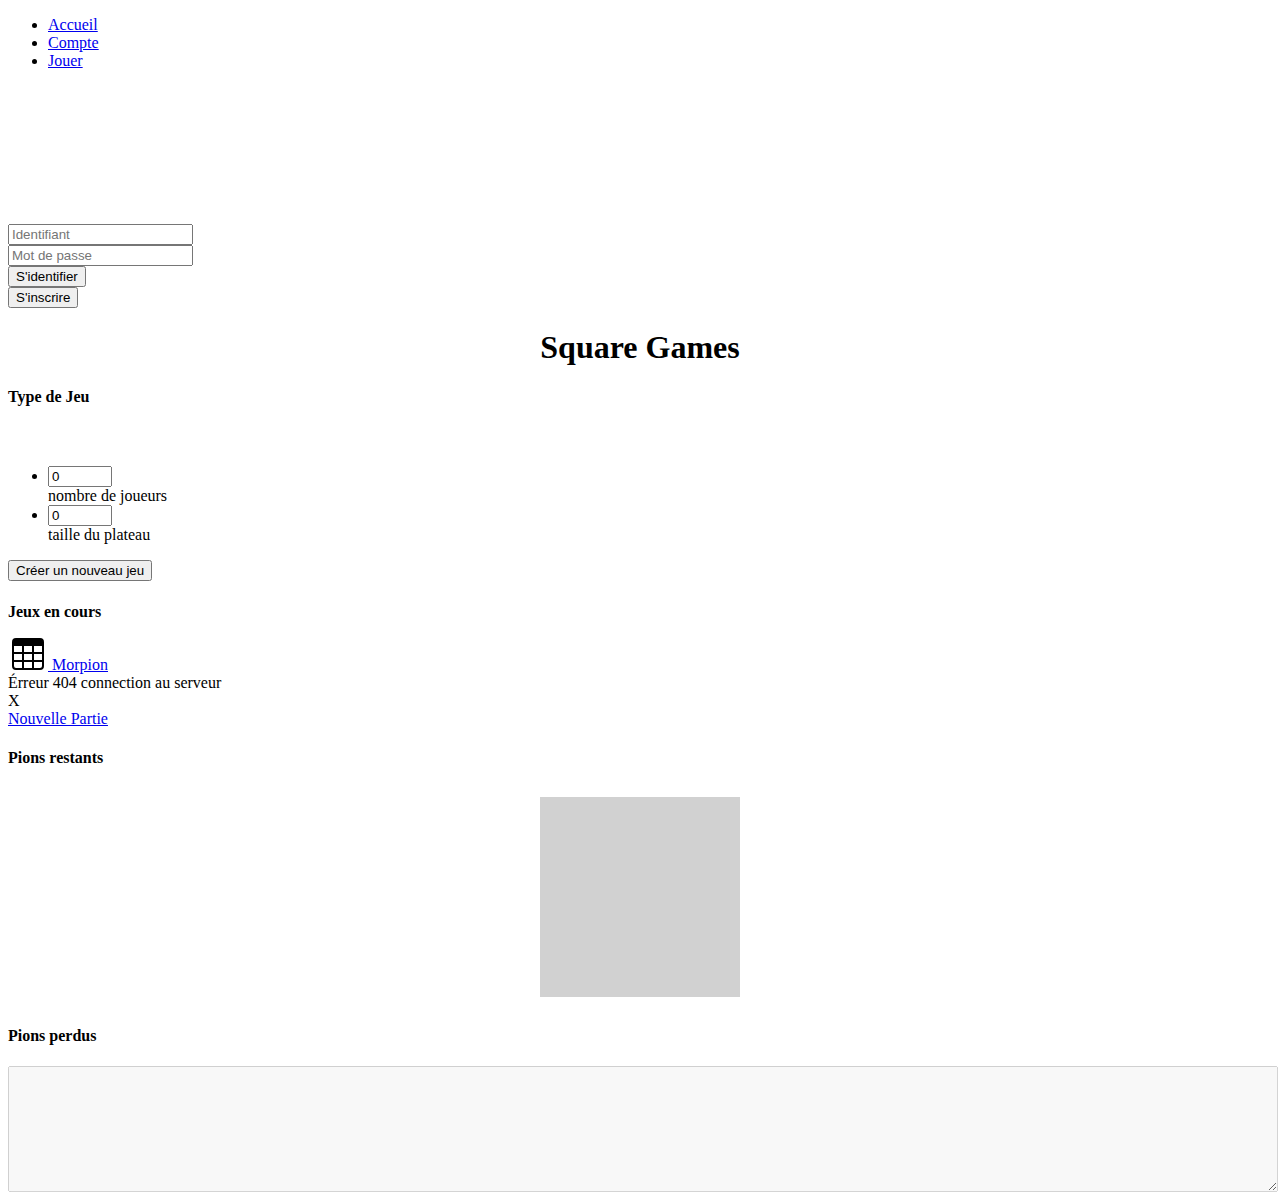
==== src/main/resources/public/square-games/index.html @ e91b3671 "finally got html game list properly working except for new game insertion" ====
<!DOCTYPE html PUBLIC "-//W3C//DTD XHTML 1.0 Transitional//EN" "http://www.w3.org/TR/xhtml1/DTD/xhtml1-transitional.dtd">
<html xmlns="http://www.w3.org/1999/xhtml">
  <head>
    <link rel="icon" type="image/png" href="http://macaplix.com/images/macaplixlogo32.png" />
    <link href="css/sqgboard.css" rel="stylesheet" type="text/css" />
      <script type="text/javascript" src="js/ApiController.js"></script>
      <script type="text/javascript" src="js/Game.js"></script>
      <script type="text/javascript" src="js/main.js"></script>
       <script type="text/javascript" src="js/sqgboard.js"></script>
      <script type="text/javascript" src="js/login.js"></script>
      <script type="text/javascript" src="js/GameType.js"></script>
      <meta name="viewport" content="width=device-width, initial-scale=1">
<link href="https://cdn.jsdelivr.net/npm/bootstrap@5.3.0-alpha1/dist/css/bootstrap.min.css" rel="stylesheet" integrity="sha384-GLhlTQ8iRABdZLl6O3oVMWSktQOp6b7In1Zl3/Jr59b6EGGoI1aFkw7cmDA6j6gD" crossorigin="anonymous">
      <script src="https://cdn.jsdelivr.net/npm/bootstrap@5.3.0-alpha1/dist/js/bootstrap.bundle.min.js" integrity="sha384-w76AqPfDkMBDXo30jS1Sgez6pr3x5MlQ1ZAGC+nuZB+EYdgRZgiwxhTBTkF7CXvN" crossorigin="anonymous"></script>
     <title>Square Games</title>
</head>
<body onLoad="initContent();">
    <script>
        var isIndexPage = true;
    </script>
     <svg xmlns="http://www.w3.org/2000/svg" style="display: none;"> 
          <symbol id="table" viewBox="0 0 16 16">
        <path d="M0 2a2 2 0 0 1 2-2h12a2 2 0 0 1 2 2v12a2 2 0 0 1-2 2H2a2 2 0 0 1-2-2V2zm15 2h-4v3h4V4zm0 4h-4v3h4V8zm0 4h-4v3h3a1 1 0 0 0 1-1v-2zm-5 3v-3H6v3h4zm-5 0v-3H1v2a1 1 0 0 0 1 1h3zm-4-4h4V8H1v3zm0-4h4V4H1v3zm5-3v3h4V4H6zm4 4H6v3h4V8z"/>
      </symbol>
    </svg>
      <div class="container">
    <header class="d-flex flex-wrap align-items-right justify-content-right justify-content-md-between py-3 mb-4 border-bottom">
      
      <ul class="nav col-9 col-md-auto mb-2 justify-content-center mb-md-0">
        <li><a href="#" class="nav-link px-2 link-dark">Accueil</a></li>
        <li><a href="#" class="nav-link px-2 link-dark">Compte</a></li>
        <li><a href="#" class="nav-link px-2 link-secondary">Jouer</a></li>
      </ul>
        <div class="dropdown text-end collapse" style="visibility: collapse" id="logged">
          <a href="#" class="d-block link-dark text-decoration-none dropdown-toggle" data-bs-toggle="dropdown" aria-expanded="false">
            <img src="https://www.selfstir.com/wp-content/uploads/2015/11/default-user.png" alt="mdo" width="32" height="32" id="avatar" class="rounded-circle">
          </a>
          <ul class="dropdown-menu text-small">
            <li><a class="dropdown-item" href="#">Mon compte</a></li>
            <li><a class="dropdown-item" href="#">Mes Stats</a></li>
            <li><hr class="dropdown-divider"></li>
            <li><a class="dropdown-item" href="#" onClick="logout();">Me deconnecter</a></li>
          </ul>
        </div>
        <div id="login-form" class="d-inline-flex flex-nowrap " style="visibility: visible">
        <!--form class="col-12 col-lg-auto mb-3 mb-lg-0 me-lg-3" role="login"-->
            <div class="col-auto">
            
              <input type="text" class="form-control-sm m-2 w-auto" placeholder="Identifiant" aria-label="username" id="floatingInput" name="username">
            </div>
            <div class="col-auto">
              <input type="password" class="form-control-sm m-2 w-auto" placeholder="Mot de passe" aria-label="Mot de passe" name="password" id="floatingPassword">
            </div>
        <!--/form-->
          <div class="col-auto">
            <button type="button" class="btn btn-primary btn-sm mt-2 me-2" onClick="sendUserData();">S'identifier</button>
          </div>  
          <div class="col-auto text-end">
            <button type="button" class="btn btn-outline-primary btn-sm mt-2 me-2">S'inscrire</button>
          </div>
        </div>

    </header>
  </div>

    
    <h1 align="center">Square Games</h1>
<main class="container py-3 mb-5">
    <div class="row row-cols-1 row-cols-md-3 mb-3 text-start" style="height: 250px;"> 
        <div class="col">
          <div class="card mb-4 rounded-3 shadow-sm">
              <div class="card-header py-3">
                <h4 class="my-0 fw-normal">Type de Jeu</h4>
              </div>
              <div class="card-body">
                <ul class="nav nav-pills flex-column mb-auto" id="gametypelist">
                  <!--li class="nav-item">
                      <a href="javascript:alert('ouh!!!');" class="nav-link active" aria-current="page">
                      <svg class="bi pe-none me-2" width="16" height="16"><use xlink:href="#table"/></svg>
                      Morpion
                    </a>
                  </li-->
                </ul>
              </div>
            </div>

</div>
 <div class="col">
        <div class="card mb-6 rounded-3 shadow-sm">
          <div class="card-header py-3">
            <h4 class="my-0 fw-normal" id="gameTypeTitle">&nbsp;</h4>
          </div>
          <div class="card-body">
            
            <ul class="list-unstyled mt-3 mb-4">
              <li>
                <div class="row mb-3">
                  <div class="col-3">
                      <input type="number" min="0" max="100" id="playerCount" name="playerCount" class="form-control col-sm-3" value="0">
                  </div>
                  <div class="col-6">
                      <label for="playerCount">nombre de joueurs</label>
                </div>
               </div>
              </li>
              <li>
               <div class="row mb-3">
                <div class="col-3">
                    <input type="number" min="0" max="100" id="boardSize" name="boardSize" class="form-control col-sm-3"  value="0">
                </div>
                 <div class="col-6">
                    <label for="boardSize">taille du plateau</label>
                 </div>
                </div>
              </li>
            </ul>
            <button type="button" class="w-100 btn btn-lg btn-outline-primary" onclick="createGame()" >Créer un nouveau jeu</button>
          </div>
        </div>
    </div>
    <div class="col">
        <div class="card mb-5 rounded-3 shadow-sm" style="height: 280px;">
          <div class="card-header py-3">
            <h4 class="my-0 fw-normal">Jeux en cours</h4>
          </div>
          <div class="card-body overflow-y-scroll">
            <table class="table table-striped table-bordered table-condensed table-hover">
                <colgroup>
                    <col class="col-md-5 small">
                    <col class="col-md-5 small">
                </colgroup>

                <!--thead>
                  <tr>
                    <th>gameid</th>
                    <th>Jeux</th>
                  </tr>
                </thead-->
            <tbody id="gameTableBody">
            </tbody>
          </table>

          </div>
        </div>

    </div>
  </div>
  <div class="d-flex flex-column flex-md-row align-items-center pb-3 pt-3 mb-4 border-bottom border-top row-gap-sm-3 mt-5">
      <a href="/" class="d-flex align-items-center text-dark text-decoration-none">
          <svg class="bi pe-none me-2" width="40" height="32"><use xlink:href="#table"/></svg>
        
        <span class="fs-4">Morpion</span>
      </a>
      <span class="w-100 align-content-center ms-5 me-5">
         <div class="alert alert-secondary fade show w-auto" role="alert" id="alertbox">
          Chargement...
        </div>
      </span>
      <nav class="d-inline-flex mt-2 mt-md-0 ms-md-auto">
        <div class="me-3 py-2 text-dark text-decoration-none" >X</div>
        <a class="py-2 text-dark text-decoration-none text-nowrap" href="javascipt:void">Nouvelle Partie</a>
      </nav>
    </div>
    <div class="row row-cols-1 row-cols-md-3 mb-3 text-start"> 
        <div class="col">
         <div class="card mb-4 rounded-3 shadow-sm">
          <div class="card-header py-3">
            <h4 class="my-0 fw-normal">Pions restants</h4>
          </div>
          <div class="card-body">
          </div>
        </div>

        </div>
        <div class="col">
        <div class="card mb-4 rounded-3 shadow-sm">
          <div class="card-body">
              <div id="boarddesk" class="">
                <div id="boarddiv" class="boarddiv align-middle" onClick="displayBoard( 3 );">
                    <table class="table table-sm table-bordered border-3 border-dark m-auto p-0 mt-5 boardtable" style="width: 81px; height: 81px;">
                        <tr class="boardcell">
                            <td width="24" height="24" class="boardcell">&nbsp;
                                
                            </td>
                            <td width="24" height="24" class="boardcell">&nbsp;
                                
                            </td>
                            <td width="24" height="24" class="boardcell">&nbsp;
                                
                            </td>
                        </tr>
                        <tr class="boardcell">
                            <td width="24" height="24">&nbsp;
                                
                            </td>
                            <td width="24" height="24">&nbsp;
                                
                            </td>
                            <td width="24" height="24">&nbsp;
                                
                            </td>
                        </tr>
                        <tr class="boardcell">
                            <td width="24" height="24">&nbsp;
                                
                            </td>
                            <td width="24" height="24">&nbsp;
                                
                            </td>
                            <td width="24" height="24">&nbsp;
                                
                            </td>
                        </tr>
                    </table>
                </div>
              </div>

          </div>
        </div>

            
        </div>
        <div class="col">
        <div class="card mb-4 rounded-3 shadow-sm">
          <div class="card-header py-3">
            <h4 class="my-0 fw-normal">Pions perdus</h4>
          </div>
          <div class="card-body">
          </div>
        </div>

        </div>
    </div>
   <div class="mb-3 text-center"> 
            <textarea id="debugbox" name="debugbox" disabled rows="8" style="width: 100%;" >
            </textarea>
    </div>

</main>
    
</body>
</html>
---- src/main/resources/public/square-games/css/sqgboard.css ----
@charset "UTF-8";
/* CSS Document */

#boarddesk
{
    width: 200px;
    height: 200px;
    margin: auto;
    margin-top: 30px;
    margin-bottom: 30px;
  display: flex;
  justify-content: center;
  align-items: center;
}
.boarddiv
{
    width: 200px;
    height: 200px;
    background-color: #D1D1D1;
    
}
.boardtable
{
    /*
   width: 24px;!important;
    height: 24px;!important;
   margin:auto;
    */
 }
.boardcell
{
    width: 24px;!important;
    height: 24px;!important;
    vertical-align: middle;
    text-align: center;
    font-size: 12px;
}
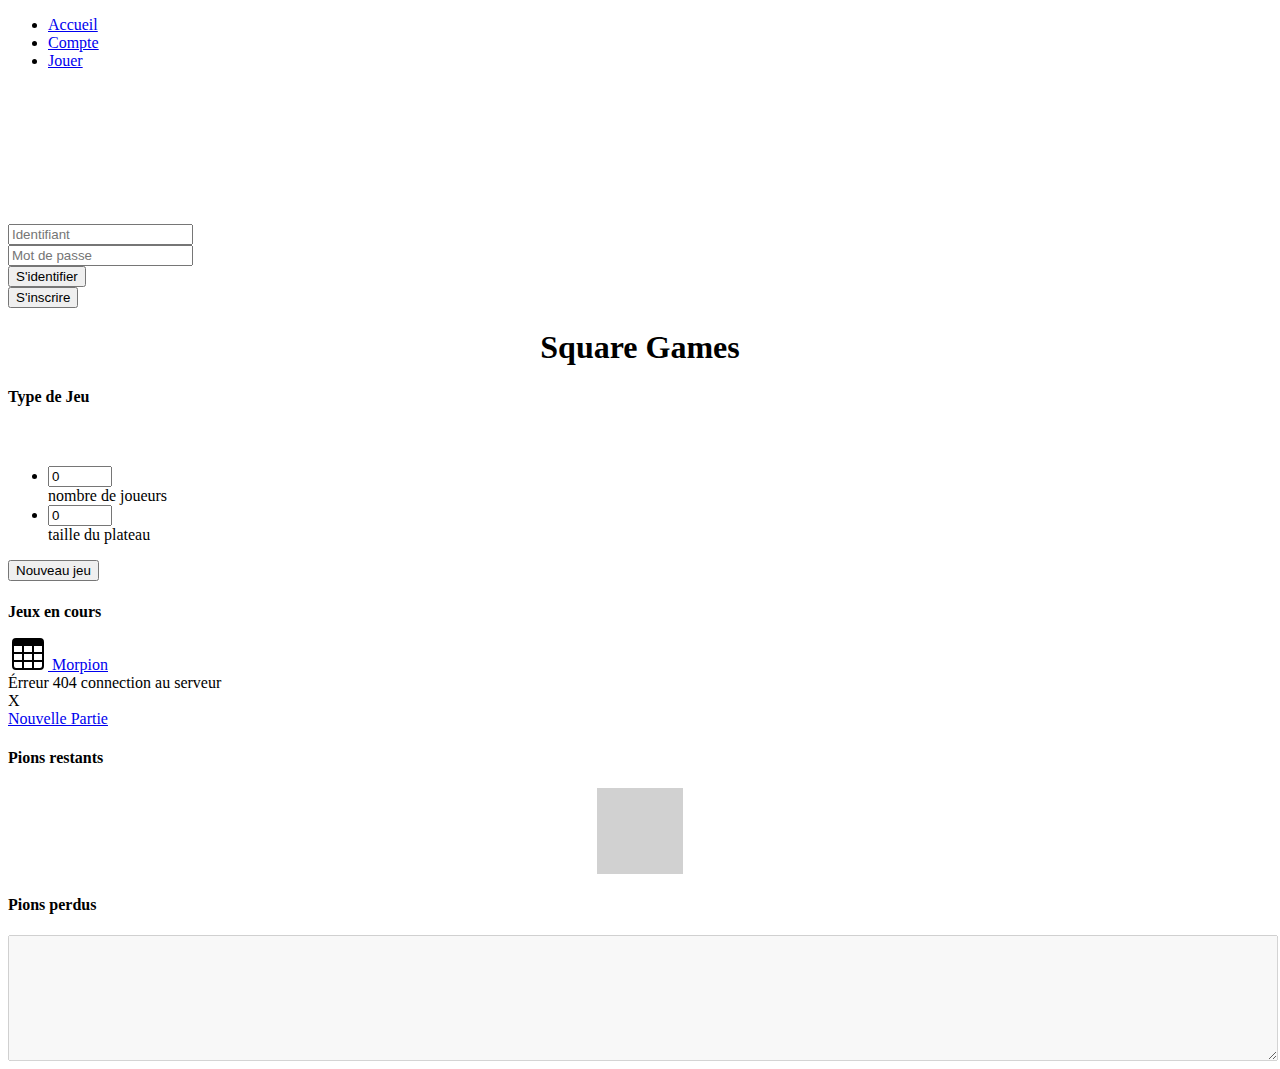
==== commit 4a14e2af: "better board display" ====
--- a/src/main/resources/public/square-games/index.html
+++ b/src/main/resources/public/square-games/index.html
@@ -17,6 +17,7 @@
 <body onLoad="initContent();">
     <script>
         var isIndexPage = true;
+        
     </script>
      <svg xmlns="http://www.w3.org/2000/svg" style="display: none;"> 
           <symbol id="table" viewBox="0 0 16 16">
@@ -95,17 +96,17 @@
             <ul class="list-unstyled mt-3 mb-4">
               <li>
                 <div class="row mb-3">
-                  <div class="col-3">
+                  <div class="col-4">
                       <input type="number" min="0" max="100" id="playerCount" name="playerCount" class="form-control col-sm-3" value="0">
                   </div>
-                  <div class="col-6">
+                  <div class="col-auto">
                       <label for="playerCount">nombre de joueurs</label>
                 </div>
                </div>
               </li>
               <li>
                <div class="row mb-3">
-                <div class="col-3">
+                <div class="col-4">
                     <input type="number" min="0" max="100" id="boardSize" name="boardSize" class="form-control col-sm-3"  value="0">
                 </div>
                  <div class="col-6">
@@ -114,12 +115,12 @@
                 </div>
               </li>
             </ul>
-            <button type="button" class="w-100 btn btn-lg btn-outline-primary" onclick="createGame()" >Créer un nouveau jeu</button>
+            <button type="button" class="w-100 btn btn-lg btn-outline-primary" onclick="createGame()" >Nouveau jeu</button>
           </div>
         </div>
     </div>
     <div class="col">
-        <div class="card mb-5 rounded-3 shadow-sm" style="height: 280px;">
+        <div class="card mb-5 rounded-3 shadow-sm" style="height: 270px;">
           <div class="card-header py-3">
             <h4 class="my-0 fw-normal">Jeux en cours</h4>
           </div>
@@ -161,7 +162,7 @@
         <a class="py-2 text-dark text-decoration-none text-nowrap" href="javascipt:void">Nouvelle Partie</a>
       </nav>
     </div>
-    <div class="row row-cols-1 row-cols-md-3 mb-3 text-start"> 
+    <div class="row mb-3 text-start"> <!-- row-cols-1 row-cols-md-3-->
         <div class="col">
          <div class="card mb-4 rounded-3 shadow-sm">
           <div class="card-header py-3">
@@ -173,11 +174,9 @@
 
         </div>
         <div class="col">
-        <div class="card mb-4 rounded-3 shadow-sm">
-          <div class="card-body">
-              <div id="boarddesk" class="">
-                <div id="boarddiv" class="boarddiv align-middle" onClick="displayBoard( 3 );">
-                    <table class="table table-sm table-bordered border-3 border-dark m-auto p-0 mt-5 boardtable" style="width: 81px; height: 81px;">
+              <div id="boarddesk" class="boarddesk">
+                <div id="boarddiv" class="boarddiv align-middle p-4" onClick="displayBoard( 3 );">
+                    <table class="table table-sm table-bordered border-3 border-dark m-auto p-0 boardtable" ><!--style="width: 81px; height: 81px;"-->
                         <tr class="boardcell">
                             <td width="24" height="24" class="boardcell">&nbsp;
                                 
@@ -215,8 +214,6 @@
                 </div>
               </div>
 
-          </div>
-        </div>
 
             
         </div>
--- a/src/main/resources/public/square-games/css/sqgboard.css
+++ b/src/main/resources/public/square-games/css/sqgboard.css
@@ -1,21 +1,25 @@
 @charset "UTF-8";
 /* CSS Document */
 
-#boarddesk
+.boarddesk
 {
+    /*
     width: 200px;
     height: 200px;
+    */
     margin: auto;
-    margin-top: 30px;
-    margin-bottom: 30px;
+    /*margin-top: 30px;
+    margin-bottom: 30px; */
   display: flex;
   justify-content: center;
   align-items: center;
 }
 .boarddiv
 {
+    /*
     width: 200px;
     height: 200px;
+    */
     background-color: #D1D1D1;
     
 }
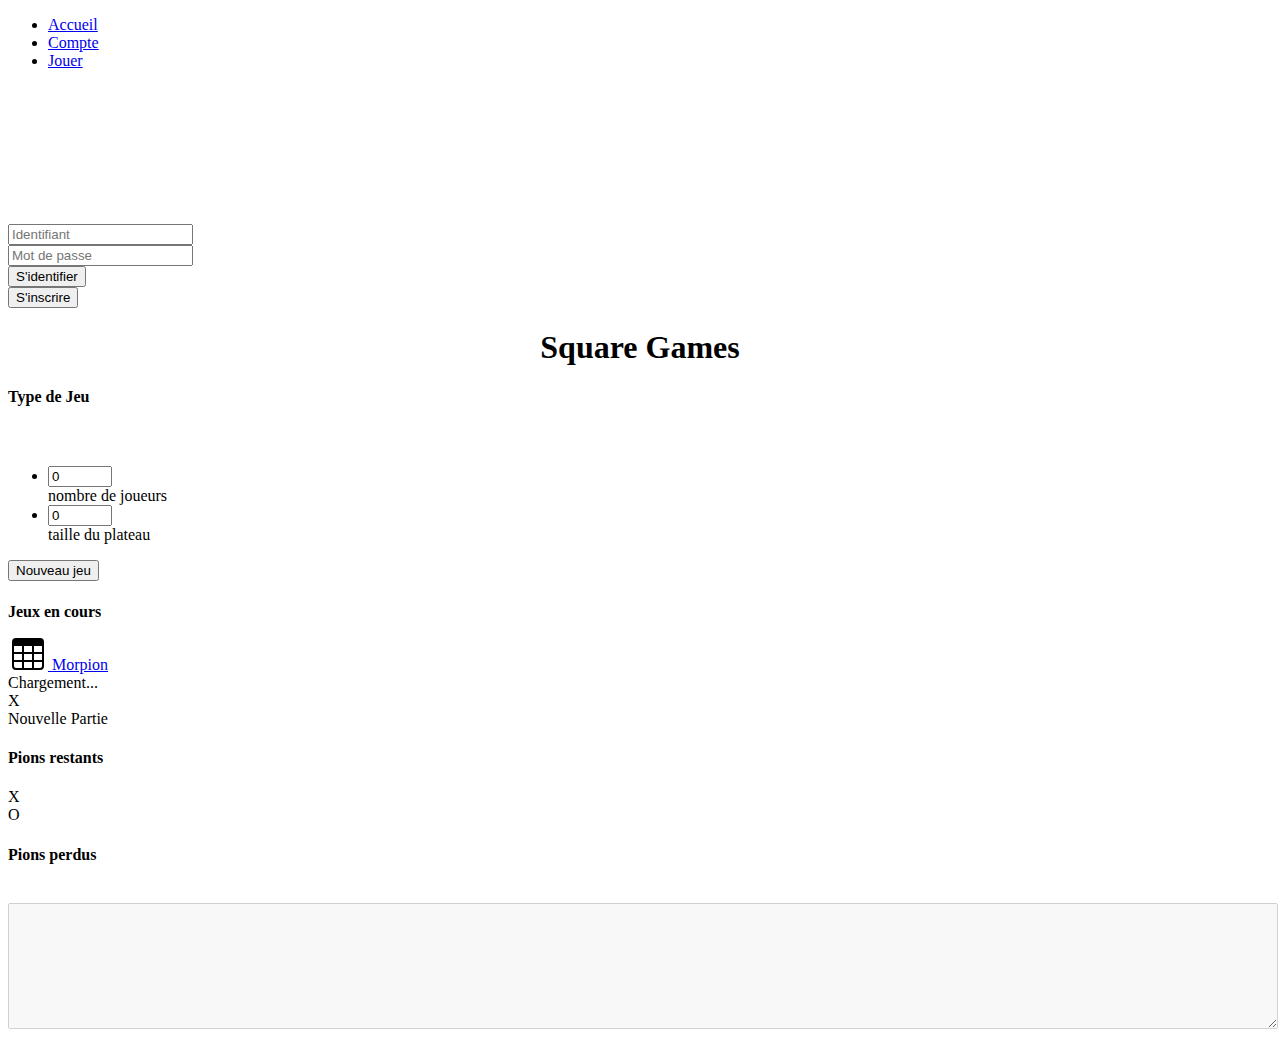
==== commit 71ae59b9: "added Pion object" ====
--- a/src/main/resources/public/square-games/index.html
+++ b/src/main/resources/public/square-games/index.html
@@ -5,6 +5,7 @@
     <link href="css/sqgboard.css" rel="stylesheet" type="text/css" />
       <script type="text/javascript" src="js/ApiController.js"></script>
       <script type="text/javascript" src="js/Game.js"></script>
+      <script type="text/javascript" src="js/Pion.js"></script>
       <script type="text/javascript" src="js/main.js"></script>
        <script type="text/javascript" src="js/sqgboard.js"></script>
       <script type="text/javascript" src="js/login.js"></script>
@@ -130,19 +131,12 @@
                     <col class="col-md-5 small">
                     <col class="col-md-5 small">
                 </colgroup>
-
-                <!--thead>
-                  <tr>
-                    <th>gameid</th>
-                    <th>Jeux</th>
-                  </tr>
-                </thead-->
-            <tbody id="gameTableBody">
-            </tbody>
-          </table>
-
-          </div>
-        </div>
+                <tbody id="gameTableBody">
+                </tbody>
+              </table>
+
+              </div>
+            </div>
 
     </div>
   </div>
@@ -150,7 +144,7 @@
       <a href="/" class="d-flex align-items-center text-dark text-decoration-none">
           <svg class="bi pe-none me-2" width="40" height="32"><use xlink:href="#table"/></svg>
         
-        <span class="fs-4">Morpion</span>
+        <span class="fs-5" id="currentGameNameDiv">Morpion</span>
       </a>
       <span class="w-100 align-content-center ms-5 me-5">
          <div class="alert alert-secondary fade show w-auto" role="alert" id="alertbox">
@@ -159,7 +153,7 @@
       </span>
       <nav class="d-inline-flex mt-2 mt-md-0 ms-md-auto">
         <div class="me-3 py-2 text-dark text-decoration-none" >X</div>
-        <a class="py-2 text-dark text-decoration-none text-nowrap" href="javascipt:void">Nouvelle Partie</a>
+        <div class="py-2 text-dark text-decoration-none text-nowrap" role="button" id="debugbut">Nouvelle Partie</div>
       </nav>
     </div>
     <div class="row mb-3 text-start"> <!-- row-cols-1 row-cols-md-3-->
@@ -169,53 +163,27 @@
             <h4 class="my-0 fw-normal">Pions restants</h4>
           </div>
           <div class="card-body">
-          </div>
-        </div>
-
-        </div>
-        <div class="col">
-              <div id="boarddesk" class="boarddesk">
-                <div id="boarddiv" class="boarddiv align-middle p-4" onClick="displayBoard( 3 );">
-                    <table class="table table-sm table-bordered border-3 border-dark m-auto p-0 boardtable" ><!--style="width: 81px; height: 81px;"-->
-                        <tr class="boardcell">
-                            <td width="24" height="24" class="boardcell">&nbsp;
-                                
-                            </td>
-                            <td width="24" height="24" class="boardcell">&nbsp;
-                                
-                            </td>
-                            <td width="24" height="24" class="boardcell">&nbsp;
-                                
-                            </td>
-                        </tr>
-                        <tr class="boardcell">
-                            <td width="24" height="24">&nbsp;
-                                
-                            </td>
-                            <td width="24" height="24">&nbsp;
-                                
-                            </td>
-                            <td width="24" height="24">&nbsp;
-                                
-                            </td>
-                        </tr>
-                        <tr class="boardcell">
-                            <td width="24" height="24">&nbsp;
-                                
-                            </td>
-                            <td width="24" height="24">&nbsp;
-                                
-                            </td>
-                            <td width="24" height="24">&nbsp;
-                                
-                            </td>
-                        </tr>
-                    </table>
-                </div>
-              </div>
-
-
-            
+              <div class="container bg-secondary">
+                  <div class="row row-cols-12 start-0 p-3">
+                      <div class="col col-1 ps-1 pe-3 border border-dark border-3 ms-0 me-3 start-0 top-50 fs-6 fw-bold boardtable">
+                         X
+                      </div>
+                      <div class="col col-1 ps-1 pe-3 border border-dark border-3 ms-0 me-2 start-0 top-50 fs-6 fw-bold boardtable">
+                         O
+                      </div>
+                  </div>
+               </div>
+          </div>
+        </div>
+
+        </div>
+        <div class="col">
+          <div id="boarddesk" class="boarddesk">
+            <div id="boarddiv" class="boarddiv align-middle p-4 bg-secondary bg-gradient" onClick="displayBoard( 3 );">
+                <table class="table table-sm table-bordered border-3 border-dark m-auto p-0 boardtable" >
+                </table>
+            </div>
+          </div>
         </div>
         <div class="col">
         <div class="card mb-4 rounded-3 shadow-sm">
@@ -223,13 +191,18 @@
             <h4 class="my-0 fw-normal">Pions perdus</h4>
           </div>
           <div class="card-body">
+             <div class="container bg-secondary">
+                <div class="row row-cols-12 start-0 p-3">
+                    &nbsp;
+                </div>
+             </div>
           </div>
         </div>
 
         </div>
     </div>
    <div class="mb-3 text-center"> 
-            <textarea id="debugbox" name="debugbox" disabled rows="8" style="width: 100%;" >
+            <textarea id="debugbox" name="debugbox" class="visually-hidden" disabled rows="8" style="width: 100%;" >
             </textarea>
     </div>
 
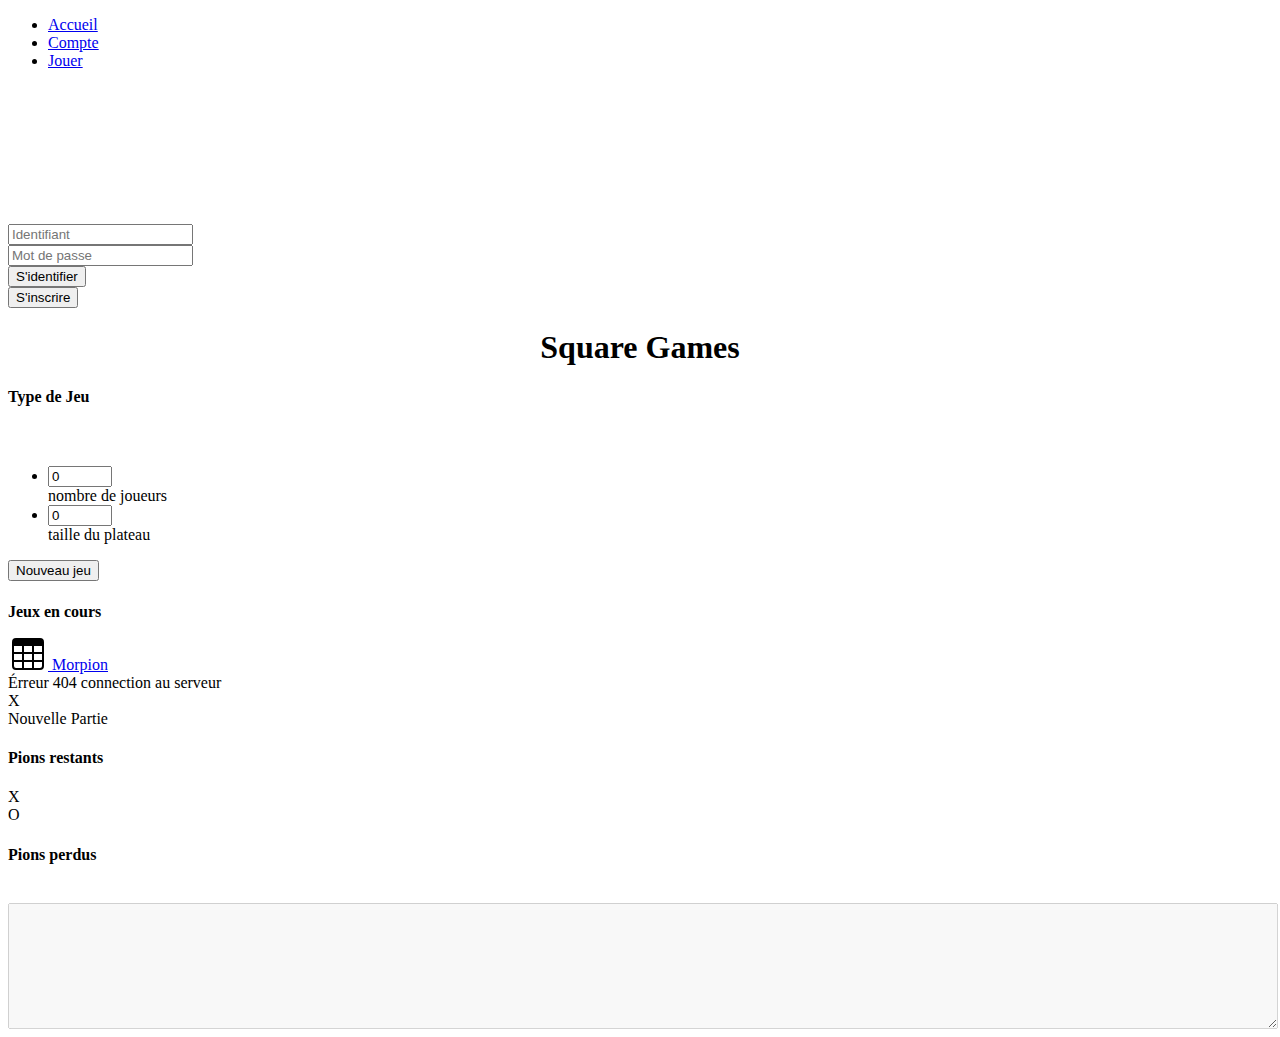
==== commit 95cabde5: "nearly displaying Pions" ====
--- a/src/main/resources/public/square-games/index.html
+++ b/src/main/resources/public/square-games/index.html
@@ -3,6 +3,7 @@
   <head>
     <link rel="icon" type="image/png" href="http://macaplix.com/images/macaplixlogo32.png" />
     <link href="css/sqgboard.css" rel="stylesheet" type="text/css" />
+    <link href="css/pions.css" rel="stylesheet" type="text/css" />
       <script type="text/javascript" src="js/ApiController.js"></script>
       <script type="text/javascript" src="js/Game.js"></script>
       <script type="text/javascript" src="js/Pion.js"></script>
@@ -18,7 +19,7 @@
 <body onLoad="initContent();">
     <script>
         var isIndexPage = true;
-        
+        var jsonobj= null;
     </script>
      <svg xmlns="http://www.w3.org/2000/svg" style="display: none;"> 
           <symbol id="table" viewBox="0 0 16 16">
@@ -164,7 +165,7 @@
           </div>
           <div class="card-body">
               <div class="container bg-secondary">
-                  <div class="row row-cols-12 start-0 p-3">
+                  <div class="row row-cols-12 start-0 p-3" id="remain">
                       <div class="col col-1 ps-1 pe-3 border border-dark border-3 ms-0 me-3 start-0 top-50 fs-6 fw-bold boardtable">
                          X
                       </div>
@@ -192,7 +193,7 @@
           </div>
           <div class="card-body">
              <div class="container bg-secondary">
-                <div class="row row-cols-12 start-0 p-3">
+                <div class="row row-cols-12 start-0 p-3" id="lost">
                     &nbsp;
                 </div>
              </div>
--- a/src/main/resources/public/square-games/css/pions.css
+++ b/src/main/resources/public/square-games/css/pions.css
@@ -0,0 +1,9 @@
+@charset "UTF-8";
+/* CSS Document */
+
+pionO {
+    color: mediumvioletred;
+}
+pionX {
+    color: green;
+}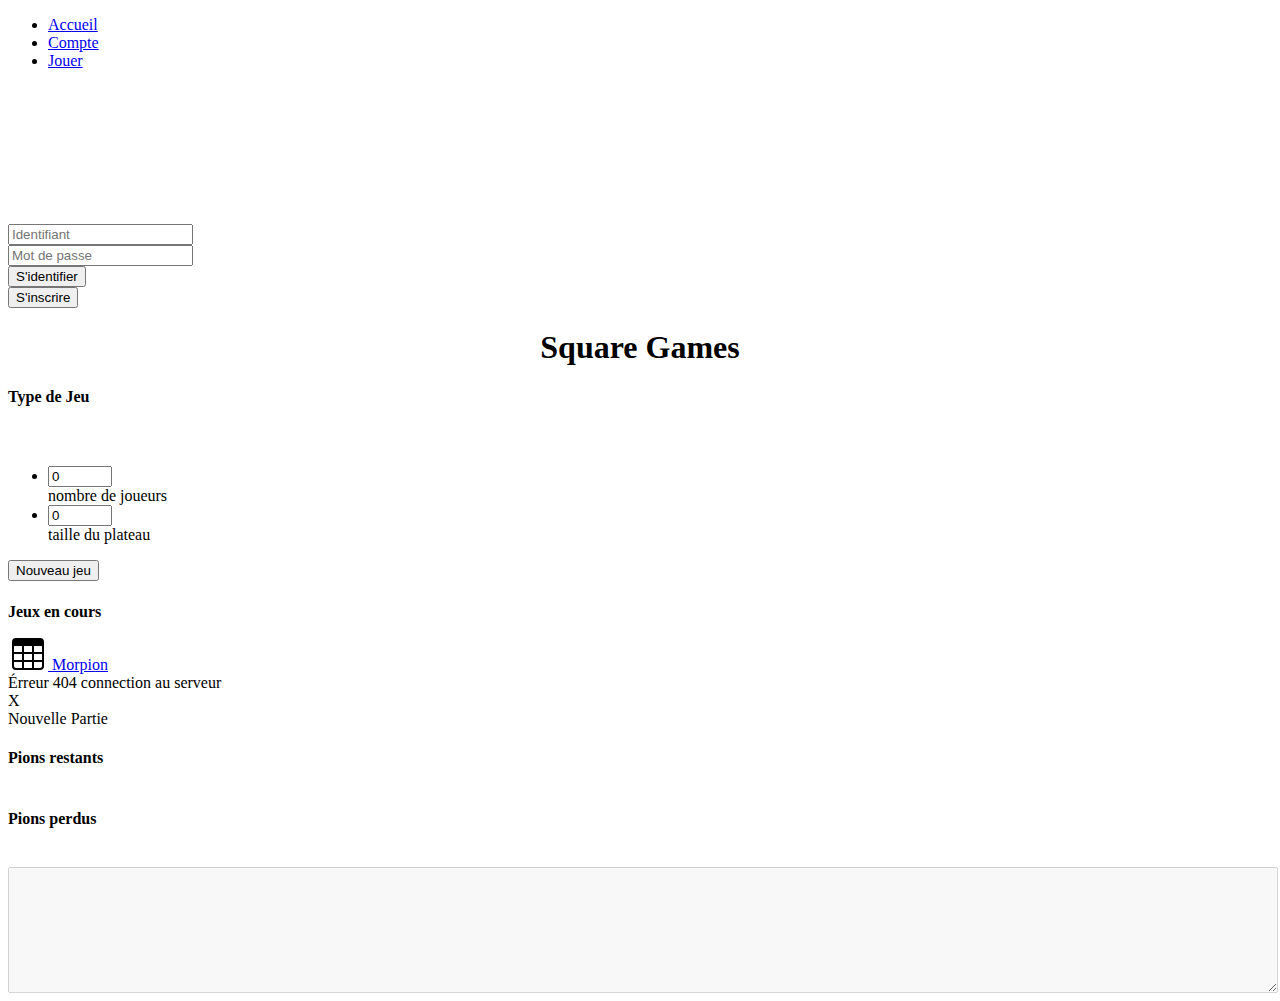
==== commit 5b73f28a: "starting select Pion" ====
--- a/src/main/resources/public/square-games/index.html
+++ b/src/main/resources/public/square-games/index.html
@@ -8,7 +8,8 @@
       <script type="text/javascript" src="js/Game.js"></script>
       <script type="text/javascript" src="js/Pion.js"></script>
       <script type="text/javascript" src="js/main.js"></script>
-       <script type="text/javascript" src="js/sqgboard.js"></script>
+       <!--script type="text/javascript" src="js/sqgboard.js"></script-->
+       <script type="text/javascript" src="js/Board.js"></script>
       <script type="text/javascript" src="js/login.js"></script>
       <script type="text/javascript" src="js/GameType.js"></script>
       <meta name="viewport" content="width=device-width, initial-scale=1">
@@ -164,14 +165,14 @@
             <h4 class="my-0 fw-normal">Pions restants</h4>
           </div>
           <div class="card-body">
-              <div class="container bg-secondary">
-                  <div class="row row-cols-12 start-0 p-3" id="remain">
-                      <div class="col col-1 ps-1 pe-3 border border-dark border-3 ms-0 me-3 start-0 top-50 fs-6 fw-bold boardtable">
+              <div class="container bg-secondary p*2">
+                  <div class="row row-cols-12 m-2 pt-3 pb-3" id="remain">
+                      <!--div class="col col-1 ps-1 pe-3 border border-dark border-3 me-3 top-50 fs-6 fw-bold boardtable">
                          X
                       </div>
                       <div class="col col-1 ps-1 pe-3 border border-dark border-3 ms-0 me-2 start-0 top-50 fs-6 fw-bold boardtable">
                          O
-                      </div>
+                      </div-->
                   </div>
                </div>
           </div>
@@ -179,8 +180,8 @@
 
         </div>
         <div class="col">
-          <div id="boarddesk" class="boarddesk">
-            <div id="boarddiv" class="boarddiv align-middle p-4 bg-secondary bg-gradient" onClick="displayBoard( 3 );">
+          <div id="boarddesk" class="boarddesk mt-5">
+            <div id="board" class="board align-middle p-4 bg-secondary bg-gradient">
                 <table class="table table-sm table-bordered border-3 border-dark m-auto p-0 boardtable" >
                 </table>
             </div>
